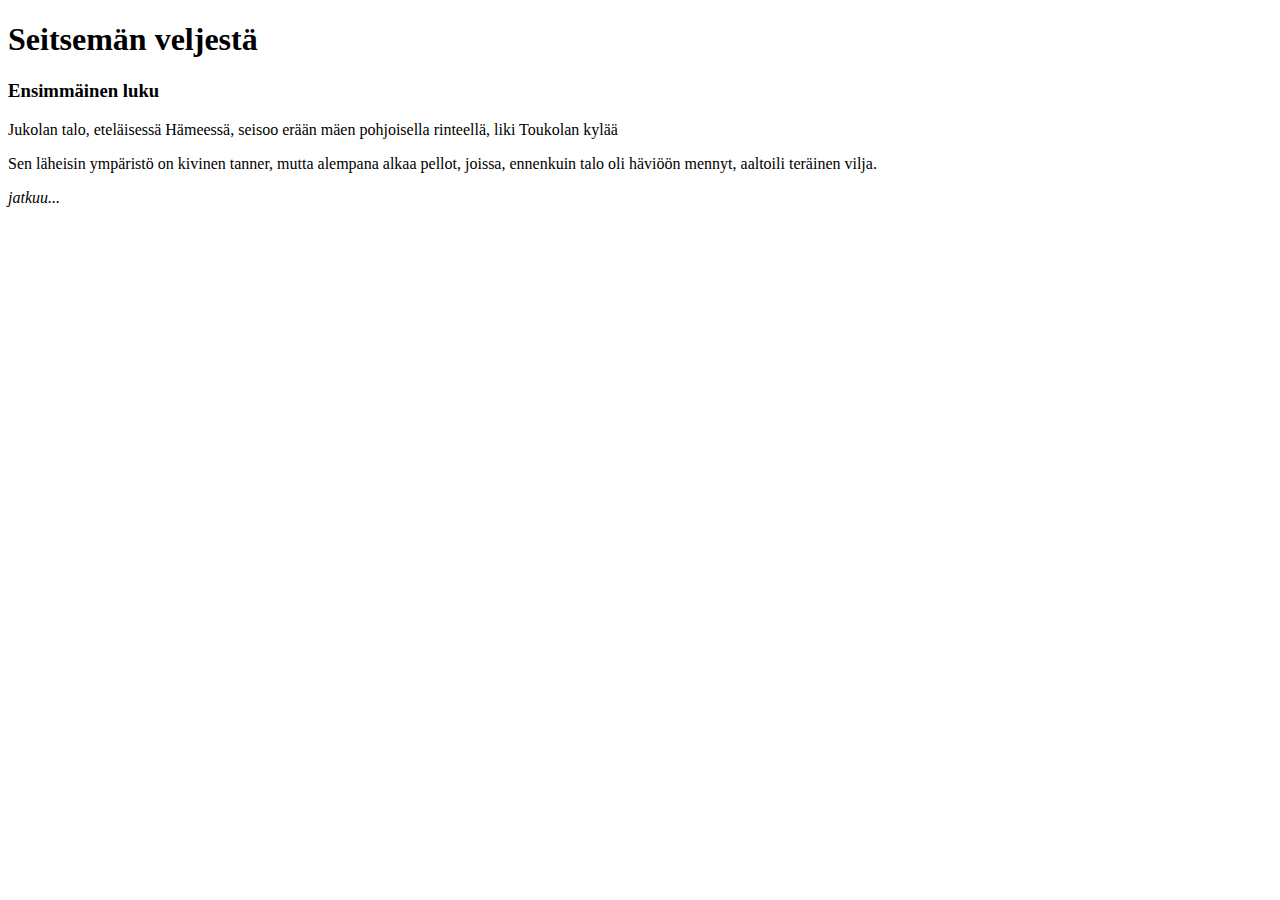
==== index.html @ 320dae48 "Osa 3. Toinen tehtävä" ====
<!DOCTYPE html>
<html>

<head>
  <meta charset="utf-8">
  <title>Lapio website</title>
</head>

<body>
  <h1>Seitsemän veljestä</h1></body>
  <h3>Ensimmäinen luku</h3>
  <p>Jukolan talo, eteläisessä Hämeessä, seisoo erään mäen pohjoisella rinteellä, liki Toukolan kylää</p>
<p>Sen läheisin ympäristö on kivinen tanner, mutta alempana alkaa pellot, joissa, ennenkuin talo oli häviöön mennyt, aaltoili teräinen vilja.</p>
<p><i>jatkuu...</i></p>
</body>

</html>
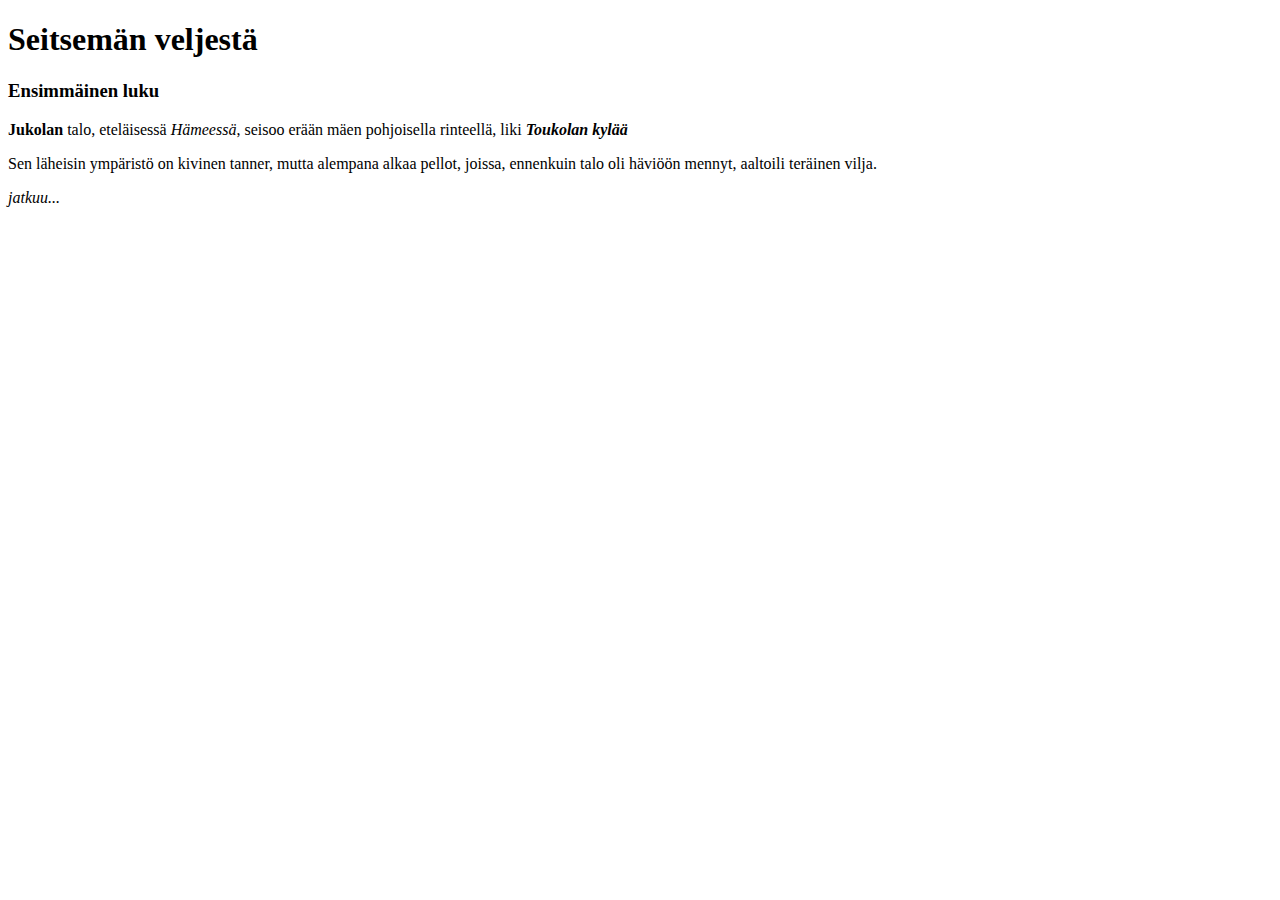
==== commit 6bec5077: "Osa 3. Kolmas tehtävä" ====
--- a/index.html
+++ b/index.html
@@ -9,7 +9,7 @@
 <body>
   <h1>Seitsemän veljestä</h1></body>
   <h3>Ensimmäinen luku</h3>
-  <p>Jukolan talo, eteläisessä Hämeessä, seisoo erään mäen pohjoisella rinteellä, liki Toukolan kylää</p>
+  <p><strong>Jukolan</strong> talo, eteläisessä <em>Hämeessä</em>, seisoo erään mäen pohjoisella rinteellä, liki <em><strong>Toukolan kylää</strong></em></p>
 <p>Sen läheisin ympäristö on kivinen tanner, mutta alempana alkaa pellot, joissa, ennenkuin talo oli häviöön mennyt, aaltoili teräinen vilja.</p>
 <p><i>jatkuu...</i></p>
 </body>
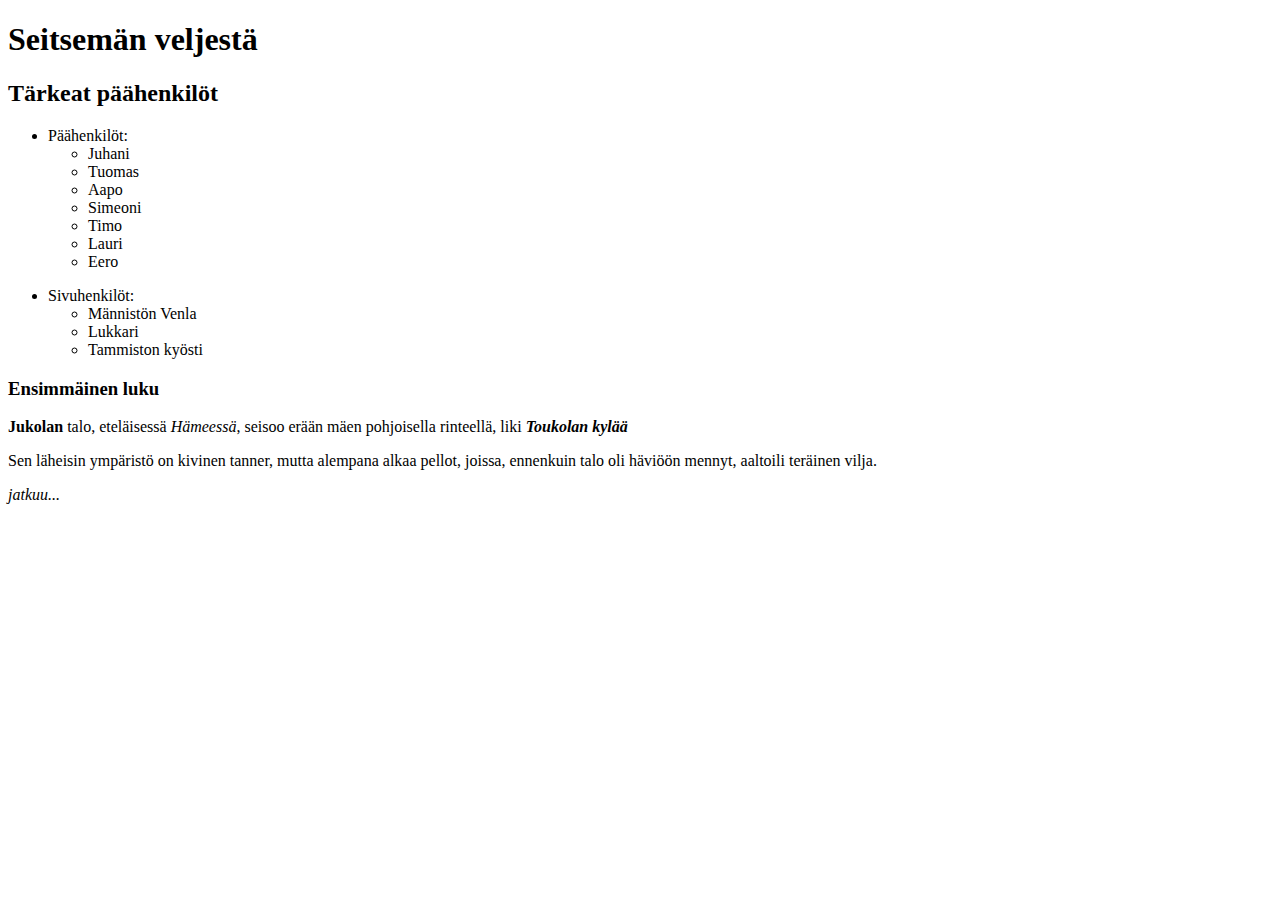
==== commit 4cb5995d: "Osa 3. Neljäs tehtävä" ====
--- a/index.html
+++ b/index.html
@@ -8,6 +8,30 @@
 
 <body>
   <h1>Seitsemän veljestä</h1></body>
+  <h2>Tärkeat päähenkilöt</h2>
+  <ul>
+    <li>Päähenkilöt:</li>
+  <ul>
+    <li>Juhani</li>
+    <li>Tuomas</li>
+    <li>Aapo</li>
+    <li>Simeoni</li>
+    <li>Timo</li>
+    <li>Lauri</li>
+    <li>Eero</li>
+  </ul>
+  </ul>
+  <ul>
+    <li>
+      Sivuhenkilöt:
+    </li>
+    <ul>
+      <li>Männistön Venla</li>
+      <li>Lukkari</li>
+      <li>Tammiston kyösti</li>
+    </ul>
+
+  </ul>
   <h3>Ensimmäinen luku</h3>
   <p><strong>Jukolan</strong> talo, eteläisessä <em>Hämeessä</em>, seisoo erään mäen pohjoisella rinteellä, liki <em><strong>Toukolan kylää</strong></em></p>
 <p>Sen läheisin ympäristö on kivinen tanner, mutta alempana alkaa pellot, joissa, ennenkuin talo oli häviöön mennyt, aaltoili teräinen vilja.</p>
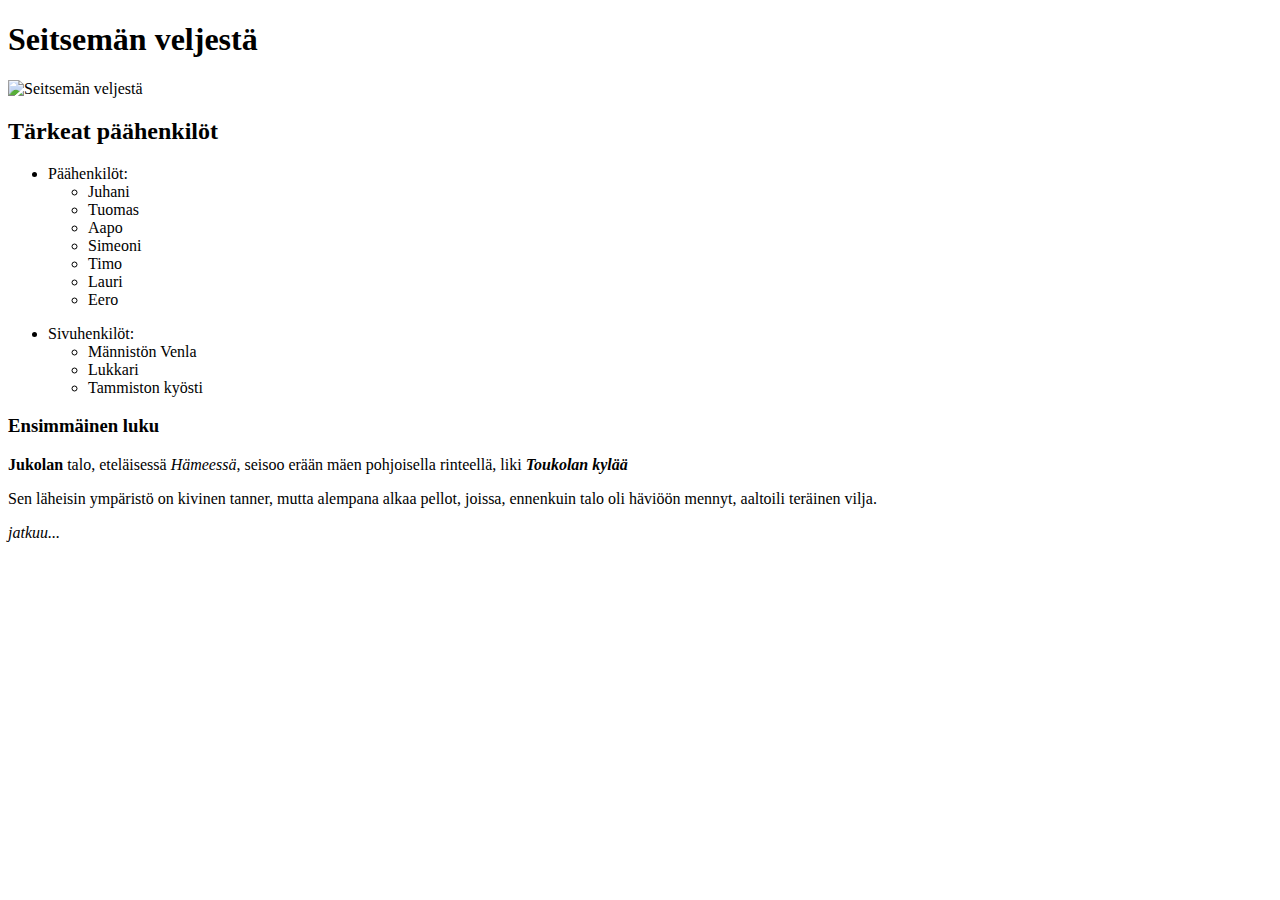
==== commit a053f81b: "Osa 3. Viides tehtävä" ====
--- a/index.html
+++ b/index.html
@@ -8,6 +8,8 @@
 
 <body>
   <h1>Seitsemän veljestä</h1></body>
+  <!-- Kuva esittää seitsemän veljestä kirjan ensimmäistä sivua -->
+  <img src="/home/jake/Lapio-website/assets/Seitsemän_veljestä.png" alt="Seitsemän veljestä" height="498" width="333"/>
   <h2>Tärkeat päähenkilöt</h2>
   <ul>
     <li>Päähenkilöt:</li>
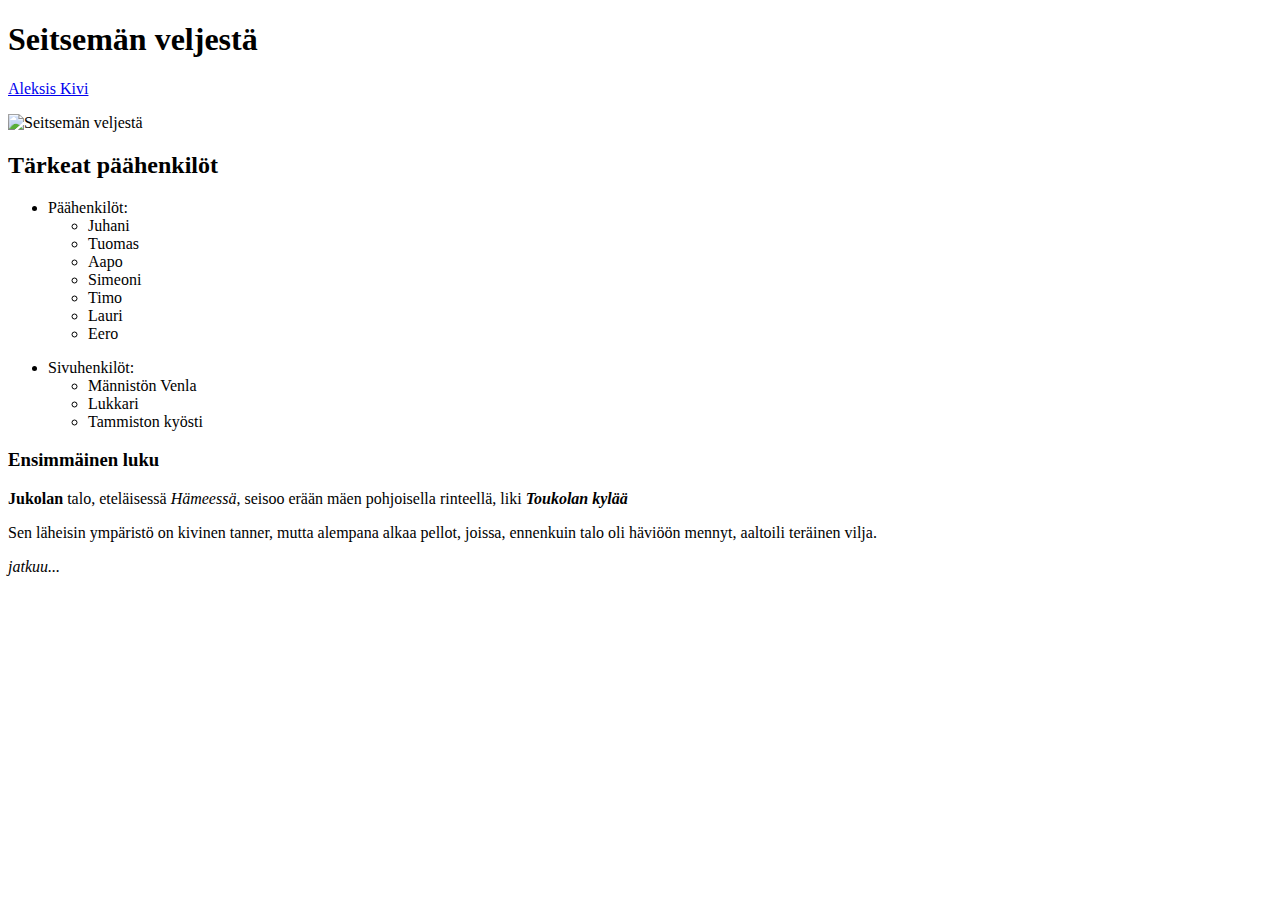
==== commit bd39053c: "Osa 3. Kuudes tehtävä" ====
--- a/index.html
+++ b/index.html
@@ -8,6 +8,7 @@
 
 <body>
   <h1>Seitsemän veljestä</h1></body>
+  <p><a href="toinen.html">Aleksis Kivi</a></p>
   <!-- Kuva esittää seitsemän veljestä kirjan ensimmäistä sivua -->
   <img src="/home/jake/Lapio-website/assets/Seitsemän_veljestä.png" alt="Seitsemän veljestä" height="498" width="333"/>
   <h2>Tärkeat päähenkilöt</h2>
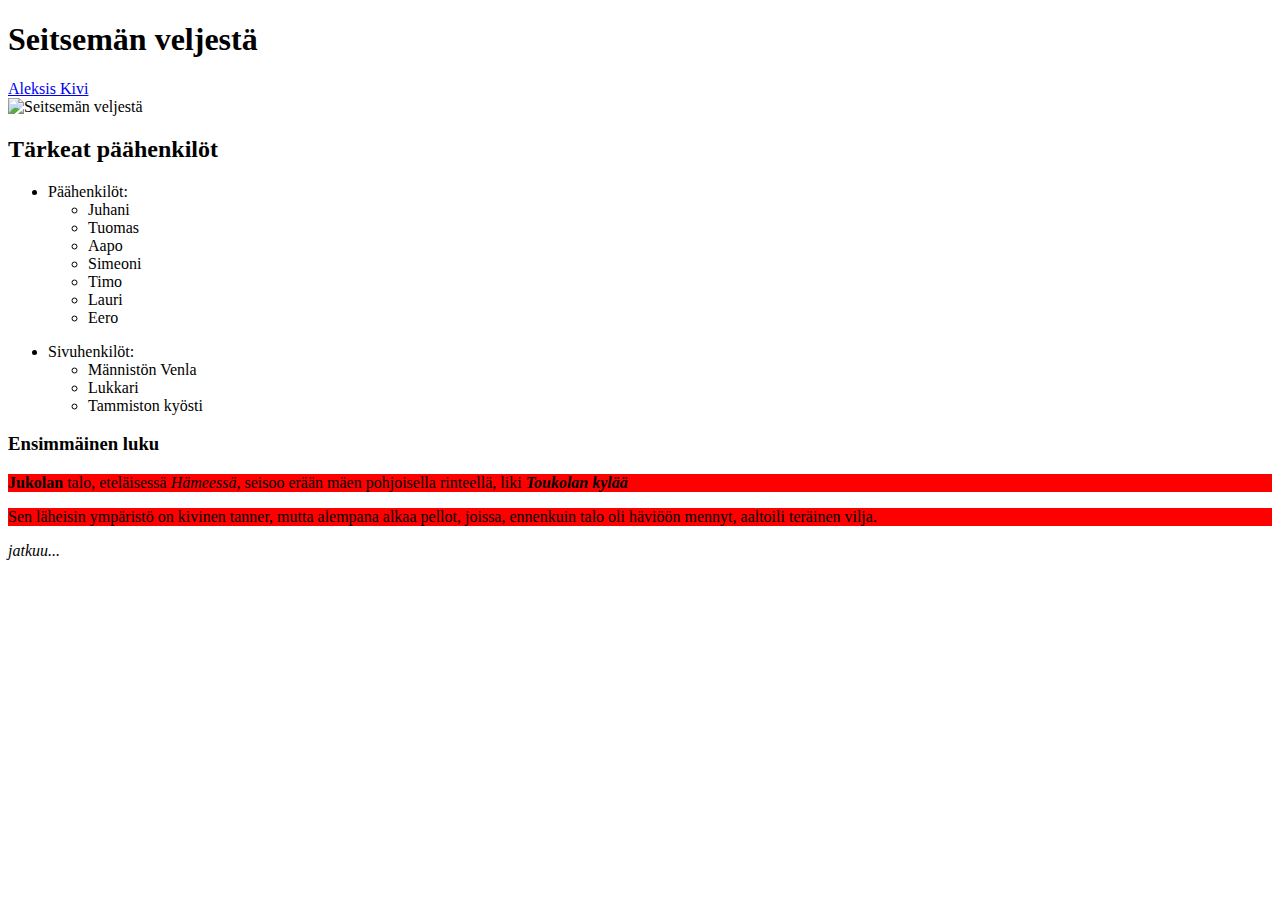
==== commit cedc86c0: "Osa 3. Seitsemäs tehtävä" ====
--- a/index.html
+++ b/index.html
@@ -2,13 +2,14 @@
 <html>
 
 <head>
+  <link rel="stylesheet" href="style.css">
   <meta charset="utf-8">
   <title>Lapio website</title>
 </head>
 
 <body>
   <h1>Seitsemän veljestä</h1></body>
-  <p><a href="toinen.html">Aleksis Kivi</a></p>
+  <a href="toinen.html">Aleksis Kivi</a></br>
   <!-- Kuva esittää seitsemän veljestä kirjan ensimmäistä sivua -->
   <img src="/home/jake/Lapio-website/assets/Seitsemän_veljestä.png" alt="Seitsemän veljestä" height="498" width="333"/>
   <h2>Tärkeat päähenkilöt</h2>
@@ -38,7 +39,7 @@
   <h3>Ensimmäinen luku</h3>
   <p><strong>Jukolan</strong> talo, eteläisessä <em>Hämeessä</em>, seisoo erään mäen pohjoisella rinteellä, liki <em><strong>Toukolan kylää</strong></em></p>
 <p>Sen läheisin ympäristö on kivinen tanner, mutta alempana alkaa pellot, joissa, ennenkuin talo oli häviöön mennyt, aaltoili teräinen vilja.</p>
-<p><i>jatkuu...</i></p>
+<i>jatkuu...</i>
 </body>
 
 </html>
--- a/style.css
+++ b/style.css
@@ -0,0 +1 @@
+p { background-color: red; }
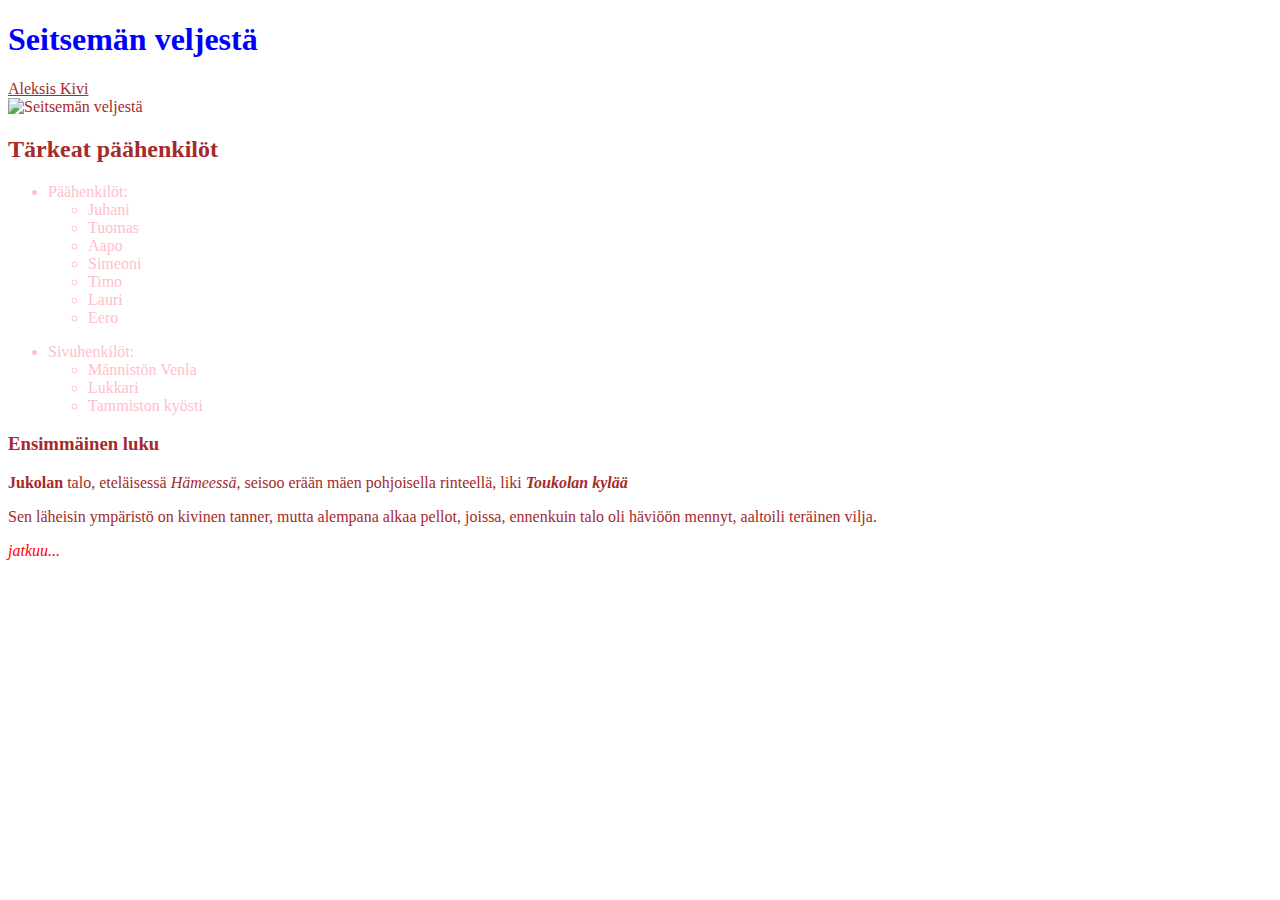
==== commit c56345c6: "Osa 3. Kahdeksas tehtävä" ====
--- a/index.html
+++ b/index.html
@@ -8,7 +8,7 @@
 </head>
 
 <body>
-  <h1>Seitsemän veljestä</h1></body>
+  <h1 id="otsikko">Seitsemän veljestä</h1></body>
   <a href="toinen.html">Aleksis Kivi</a></br>
   <!-- Kuva esittää seitsemän veljestä kirjan ensimmäistä sivua -->
   <img src="/home/jake/Lapio-website/assets/Seitsemän_veljestä.png" alt="Seitsemän veljestä" height="498" width="333"/>
@@ -39,7 +39,7 @@
   <h3>Ensimmäinen luku</h3>
   <p><strong>Jukolan</strong> talo, eteläisessä <em>Hämeessä</em>, seisoo erään mäen pohjoisella rinteellä, liki <em><strong>Toukolan kylää</strong></em></p>
 <p>Sen läheisin ympäristö on kivinen tanner, mutta alempana alkaa pellot, joissa, ennenkuin talo oli häviöön mennyt, aaltoili teräinen vilja.</p>
-<i>jatkuu...</i>
+<i id="jatkuu">jatkuu...</i>
 </body>
 
 </html>
--- a/style.css
+++ b/style.css
@@ -1 +1,4 @@
-p { background-color: red; }
+li { color: pink; }
+* { color: brown; }
+#otsikko { color: Blue; }
+#jatkuu { color: red }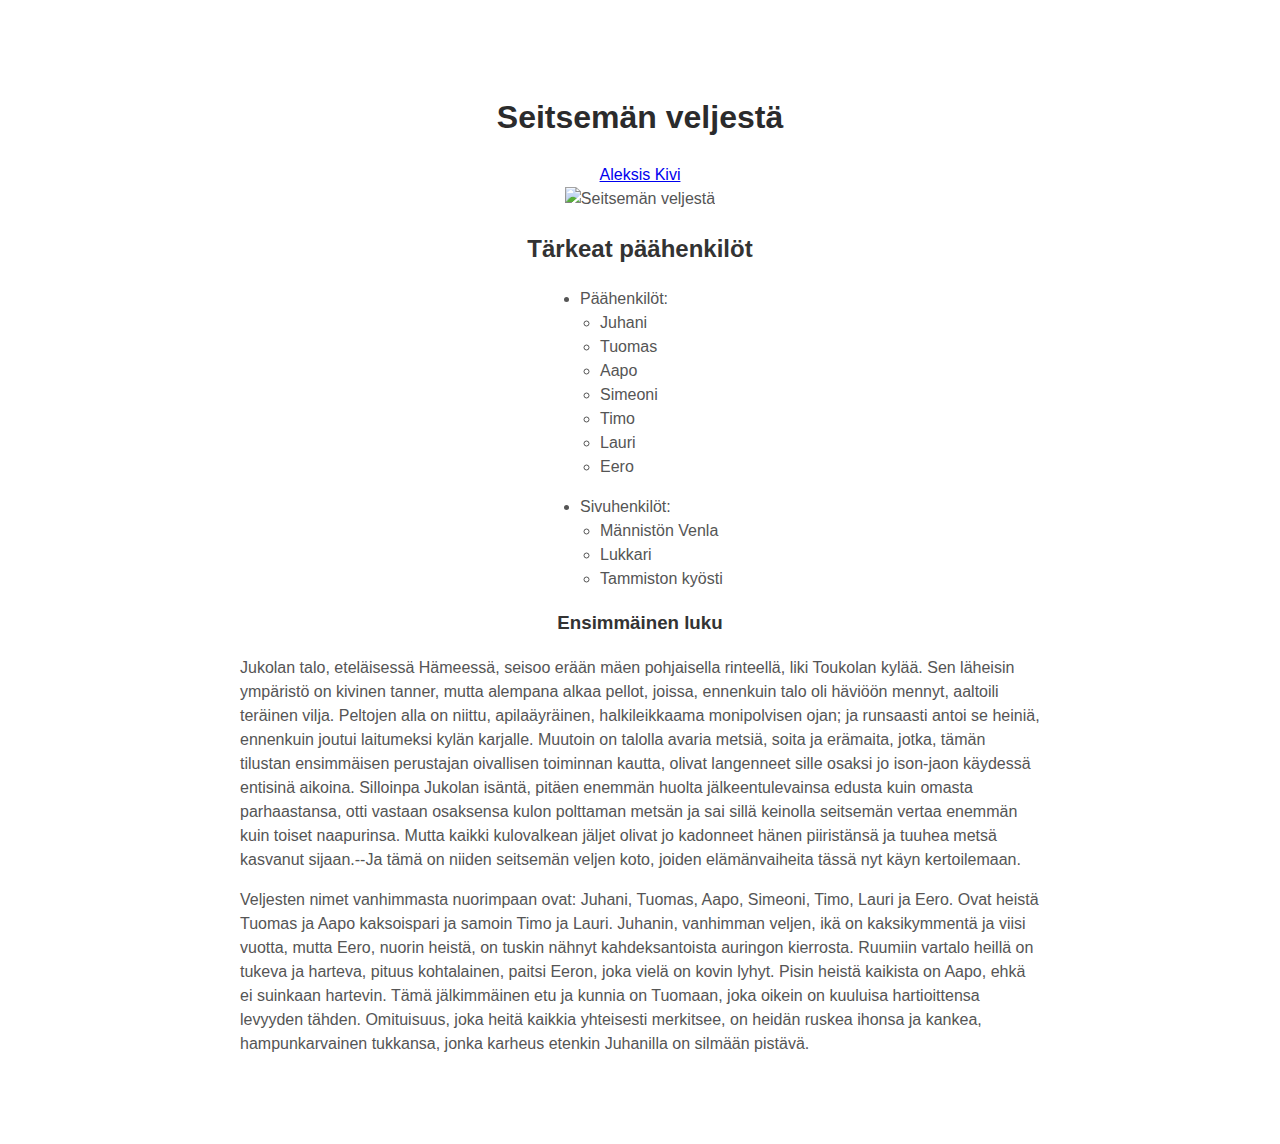
==== commit a10fe747: "Osa 3. Yhdestoista tehtävä" ====
--- a/index.html
+++ b/index.html
@@ -9,10 +9,10 @@
 
 <body>
   <h1 id="otsikko">Seitsemän veljestä</h1></body>
-  <a href="toinen.html">Aleksis Kivi</a></br>
+  <center><a href="toinen.html">Aleksis Kivi</a></br></center>
   <!-- Kuva esittää seitsemän veljestä kirjan ensimmäistä sivua -->
-  <img src="/home/jake/Lapio-website/assets/Seitsemän_veljestä.png" alt="Seitsemän veljestä" height="498" width="333"/>
-  <h2>Tärkeat päähenkilöt</h2>
+  <center><img src="/home/jake/Lapio-website/assets/Seitsemän_veljestä.png" alt="Seitsemän veljestä" height="498" width="333"/></center>
+   <h2>Tärkeat päähenkilöt</h2>
   <ul>
     <li>Päähenkilöt:</li>
   <ul>
@@ -37,9 +37,35 @@
 
   </ul>
   <h3>Ensimmäinen luku</h3>
-  <p><strong>Jukolan</strong> talo, eteläisessä <em>Hämeessä</em>, seisoo erään mäen pohjoisella rinteellä, liki <em><strong>Toukolan kylää</strong></em></p>
-<p>Sen läheisin ympäristö on kivinen tanner, mutta alempana alkaa pellot, joissa, ennenkuin talo oli häviöön mennyt, aaltoili teräinen vilja.</p>
-<i id="jatkuu">jatkuu...</i>
+  <div class="kappale"</div>
+  <p>Jukolan talo, eteläisessä Hämeessä, seisoo erään mäen pohjaisella
+    rinteellä, liki Toukolan kylää. Sen läheisin ympäristö on kivinen
+    tanner, mutta alempana alkaa pellot, joissa, ennenkuin talo oli häviöön
+    mennyt, aaltoili teräinen vilja. Peltojen alla on niittu, apilaäyräinen,
+    halkileikkaama monipolvisen ojan; ja runsaasti antoi se heiniä,
+    ennenkuin joutui laitumeksi kylän karjalle. Muutoin on talolla avaria
+    metsiä, soita ja erämaita, jotka, tämän tilustan ensimmäisen perustajan
+    oivallisen toiminnan kautta, olivat langenneet sille osaksi jo ison-jaon
+    käydessä entisinä aikoina. Silloinpa Jukolan isäntä, pitäen enemmän
+    huolta jälkeentulevainsa edusta kuin omasta parhaastansa, otti vastaan
+    osaksensa kulon polttaman metsän ja sai sillä keinolla seitsemän vertaa
+    enemmän kuin toiset naapurinsa. Mutta kaikki kulovalkean jäljet olivat
+    jo kadonneet hänen piiristänsä ja tuuhea metsä kasvanut sijaan.--Ja tämä
+    on niiden seitsemän veljen koto, joiden elämänvaiheita tässä nyt käyn
+    kertoilemaan.</p>
+    
+    <p>
+    Veljesten nimet vanhimmasta nuorimpaan ovat: Juhani, Tuomas, Aapo,
+    Simeoni, Timo, Lauri ja Eero. Ovat heistä Tuomas ja Aapo kaksoispari ja
+    samoin Timo ja Lauri. Juhanin, vanhimman veljen, ikä on kaksikymmentä ja
+    viisi vuotta, mutta Eero, nuorin heistä, on tuskin nähnyt
+    kahdeksantoista auringon kierrosta. Ruumiin vartalo heillä on tukeva ja
+    harteva, pituus kohtalainen, paitsi Eeron, joka vielä on kovin lyhyt.
+    Pisin heistä kaikista on Aapo, ehkä ei suinkaan hartevin. Tämä
+    jälkimmäinen etu ja kunnia on Tuomaan, joka oikein on kuuluisa
+    hartioittensa levyyden tähden. Omituisuus, joka heitä kaikkia yhteisesti
+    merkitsee, on heidän ruskea ihonsa ja kankea, hampunkarvainen tukkansa,
+    jonka karheus etenkin Juhanilla on silmään pistävä.</p>
 </body>
 
 </html>
--- a/style.css
+++ b/style.css
@@ -1,4 +1,33 @@
-li { color: pink; }
-* { color: brown; }
-#otsikko { color: Blue; }
-#jatkuu { color: red }+.kappale {
+    margin: 0 auto;
+    max-width: 50em;
+
+}
+body {
+    color: #555;
+    font-family: Arial, Helvetica, sans-serif;
+    line-height: 1.5;
+    padding: 4em 1em;
+}
+li { color: #555;
+    margin: 0 auto;
+    max-width: 10em;
+
+
+}
+#otsikko { color: rgb(43, 43, 44);
+    position: relative;
+    text-align: center;
+
+}
+h2 {
+    color: #333;
+    position: relative;
+    text-align: center;
+    
+}
+h3 {
+    color: #333;
+    position: relative;
+    text-align: center;
+}